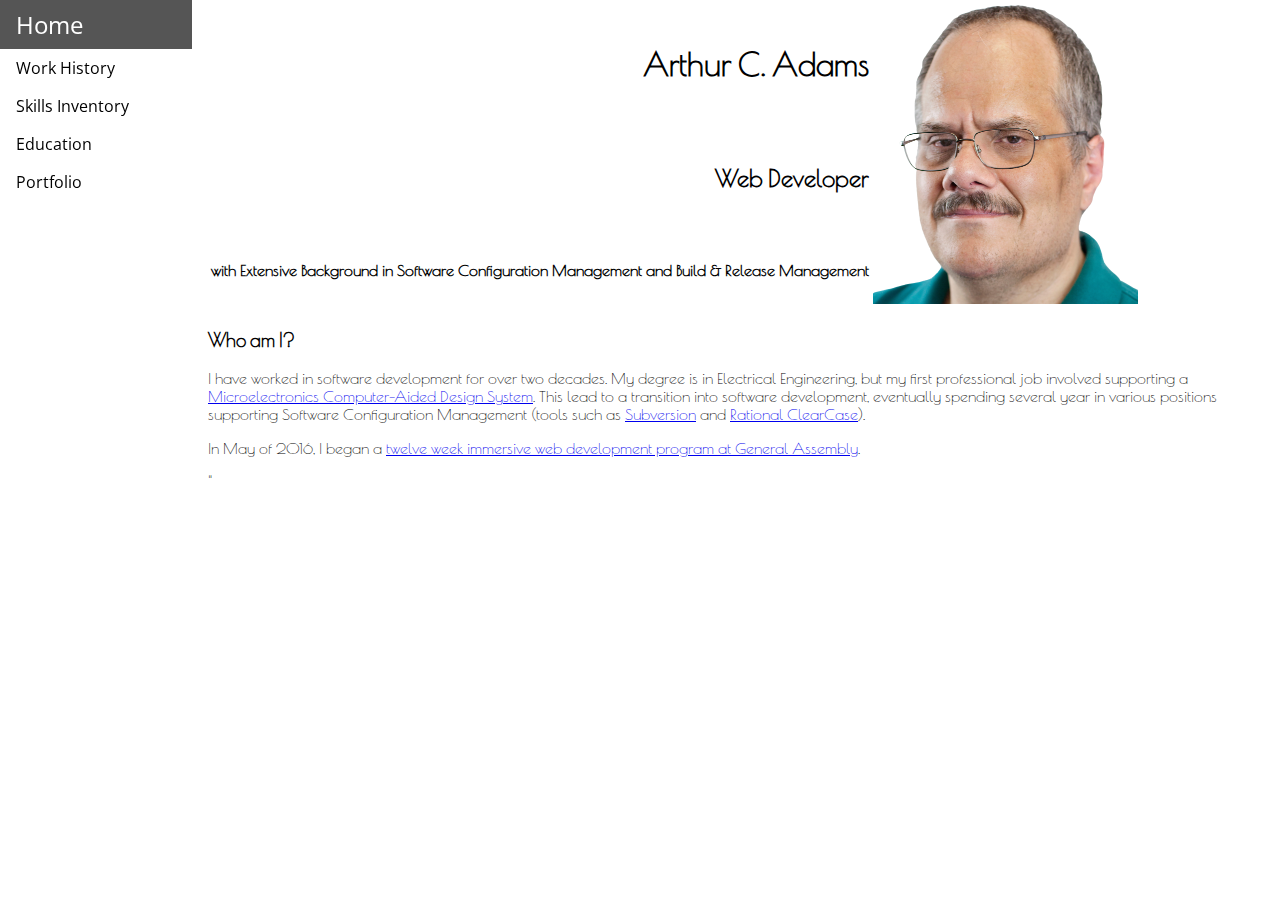
==== index.html @ 2fefac9b "loading files DRY-ly" ====
<!DOCTYPE html>
<html>
 <head>
  <title>Arthur C. Adams | About Me</title>
  <link rel="stylesheet" href="css/styles.css">
  <script src="https://ajax.googleapis.com/ajax/libs/jquery/1.12.2/jquery.min.js"></script>
  <script src="aca.js"></script>
  <meta charset="utf8">
 </head>
 <body>

<ul class="menu">
  <li class="menuitem" id="intro">Home</li>
  <li class="menuitem" id="history">Work History</li>
  <li class="menuitem" id="skills">Skills Inventory</li>
  <li class="menuitem" id="education">Education</li>
  <li class="menuitem" id="portfolio" class="active">Portfolio</li>
  <!--  <li href="about_me.html">About Me</li> -->
</ul>

  <div class="main">

    <table>
      <tr>
        <td><h1>Arthur C. Adams</h1></td><td rowspan="3"><img height="300" src="arthur.png"></img></td>
      </tr>
      <tr>
        <td><h2>Web Developer</h2></td>
      </tr>
      <tr>
        <td><h3>with Extensive Background in Software Configuration Management and
          Build &amp; Release Management</h3></td>
      </tr>
    </table>

    <table>
      <tr>
    </table>

    <div id="core"></div>

   </div>
 </body>
</html>
---- css/styles.css ----
@import 'https://fonts.googleapis.com/css?family=Open+Sans+Condensed:300|Poiret+One';

body {
    margin: 0;
}

ul.menu {
  list-style-type: none;
  margin: 0;
  padding: 0;
  width: 15%;
  height: 100%; /* Full height */
  position: fixed; /* Make it stick, even on scroll */
  overflow: auto; /* Enable scrolling if the sidenav has too much content */
  font-family: 'Open Sans Condensed', sans-serif;
}

ul.menu li {
    display: block;
    color: #000;
    padding: 8px 16px;
    text-decoration: none;
}

ul.menu li.active {
    background-color: black;
    color: white;
}

ul.menu li:hover:not(.active) {
    background-color: #555;
    color: white;
    font-size: 150%;

}

.main {
  font-family: 'Poiret One', cursive;
  margin-left:15%;
  padding:1px 16px;
}

td h1 {
  font-size: 200%;
  text-align: right;
}

td h2 {
  font-size: 150%;
  text-align: right;
}

td h3 {
  font-size: 100%;
  text-align: right;
}

.employer {
  font-size: 125%;
  font-weight: bolder;
}

.date_range {
  font-style: italic;
  font-weight: bold;
  padding-left: 5%;
}

.jobtitle {
  font-weight: bold;
  padding-left: 5%;
}

.duties {
  font-size: 90%;
  padding-left: 10%;
  text-indent: -5%;
}

.techs {
  font-size: 90%;
  padding-left: 10%;
  text-indent: -5%;
}

.school {
  font-size: 125%;
  font-weight: bolder;
}

.course {
  font-style: italic;
  font-weight: bold;
  padding-left: 5%;
}

.date_range {
  font-size: 90%;
  padding-left: 10%;
}

.location {
  font-size: 90%;
  padding-left: 10%;
}
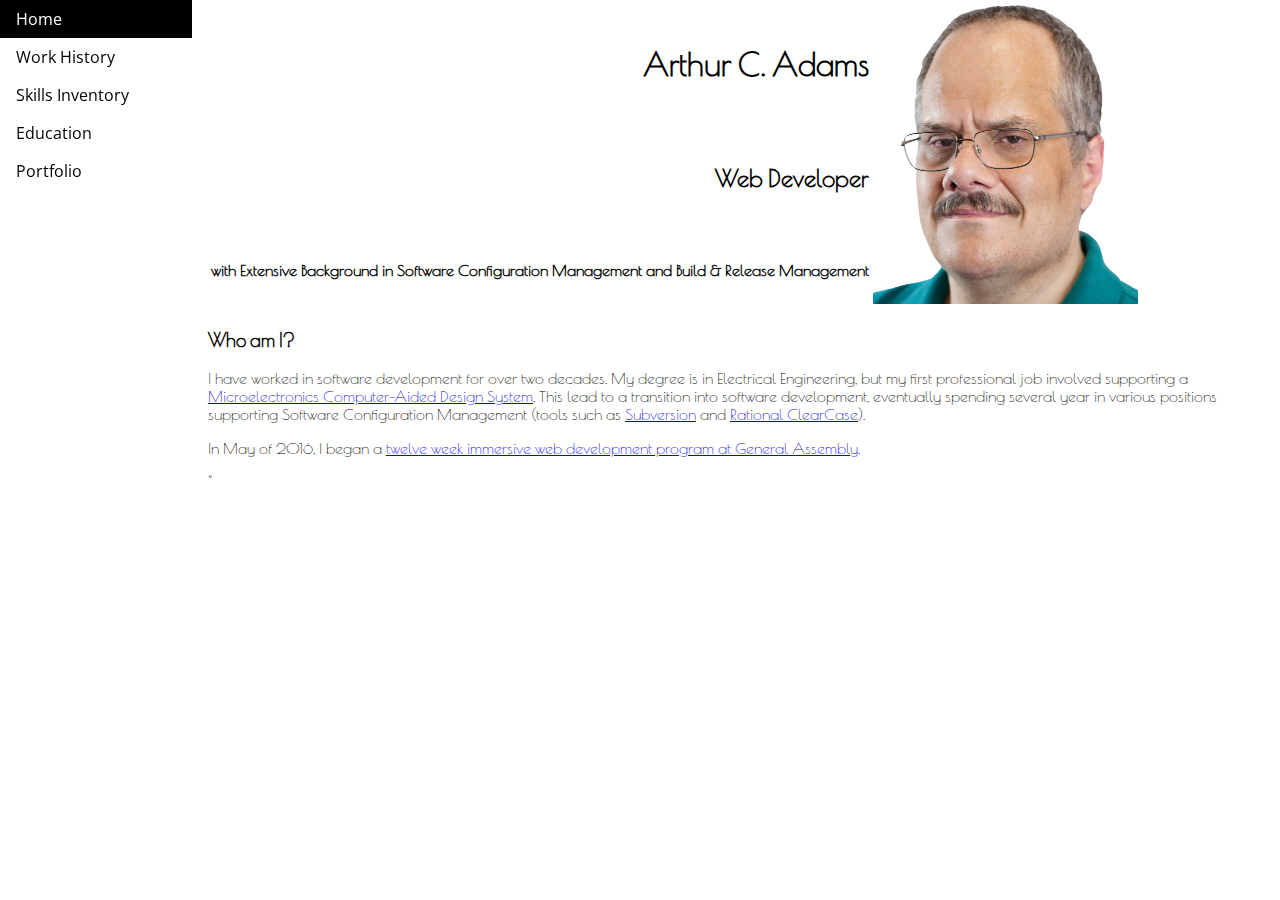
==== commit ce1fc39d: "start of portfolio page" ====
--- a/index.html
+++ b/index.html
@@ -2,7 +2,7 @@
 <!DOCTYPE html>
 <html>
  <head>
-  <title>Arthur C. Adams | About Me</title>
+  <title>Arthur C. Adams</title>
   <link rel="stylesheet" href="css/styles.css">
   <script src="https://ajax.googleapis.com/ajax/libs/jquery/1.12.2/jquery.min.js"></script>
   <script src="aca.js"></script>
@@ -15,7 +15,7 @@
   <li class="menuitem" id="history">Work History</li>
   <li class="menuitem" id="skills">Skills Inventory</li>
   <li class="menuitem" id="education">Education</li>
-  <li class="menuitem" id="portfolio" class="active">Portfolio</li>
+  <li class="menuitem" id="portfolio">Portfolio</li>
   <!--  <li href="about_me.html">About Me</li> -->
 </ul>
 
@@ -23,7 +23,7 @@
 
     <table>
       <tr>
-        <td><h1>Arthur C. Adams</h1></td><td rowspan="3"><img height="300" src="arthur.png"></img></td>
+        <td><h1>Arthur C. Adams</h1></td><td rowspan="3"><img height="300" class="portrait" src="arthur.png"></img></td>
       </tr>
       <tr>
         <td><h2>Web Developer</h2></td>
--- a/css/styles.css
+++ b/css/styles.css
@@ -2,6 +2,11 @@
 
 body {
     margin: 0;
+}
+
+#portrait {
+  padding-left: 5%;
+  padding-bottom: 5%;
 }
 
 ul.menu {
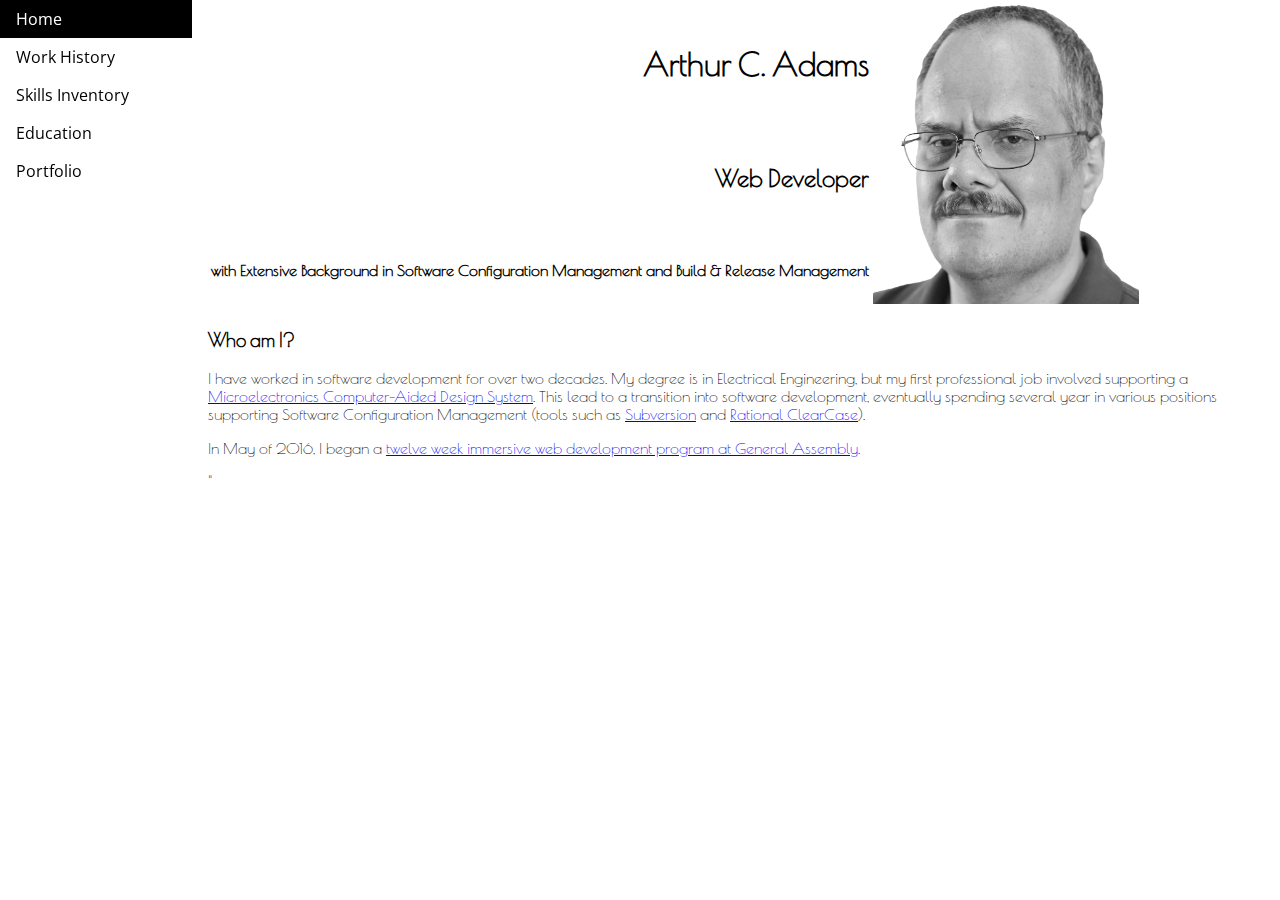
==== commit 9a1e7b5c: "new photo location, B&W portrait" ====
--- a/index.html
+++ b/index.html
@@ -23,7 +23,7 @@
 
     <table>
       <tr>
-        <td><h1>Arthur C. Adams</h1></td><td rowspan="3"><img height="300" class="portrait" src="arthur.png"></img></td>
+        <td><h1>Arthur C. Adams</h1></td><td rowspan="3"><img height="300" class="portrait" src="img/arthur.png"></img></td>
       </tr>
       <tr>
         <td><h2>Web Developer</h2></td>
--- a/css/styles.css
+++ b/css/styles.css
@@ -108,3 +108,7 @@
   font-size: 90%;
   padding-left: 10%;
 }
+
+#alphalist {
+  list-style-type: lower-alpha;
+}
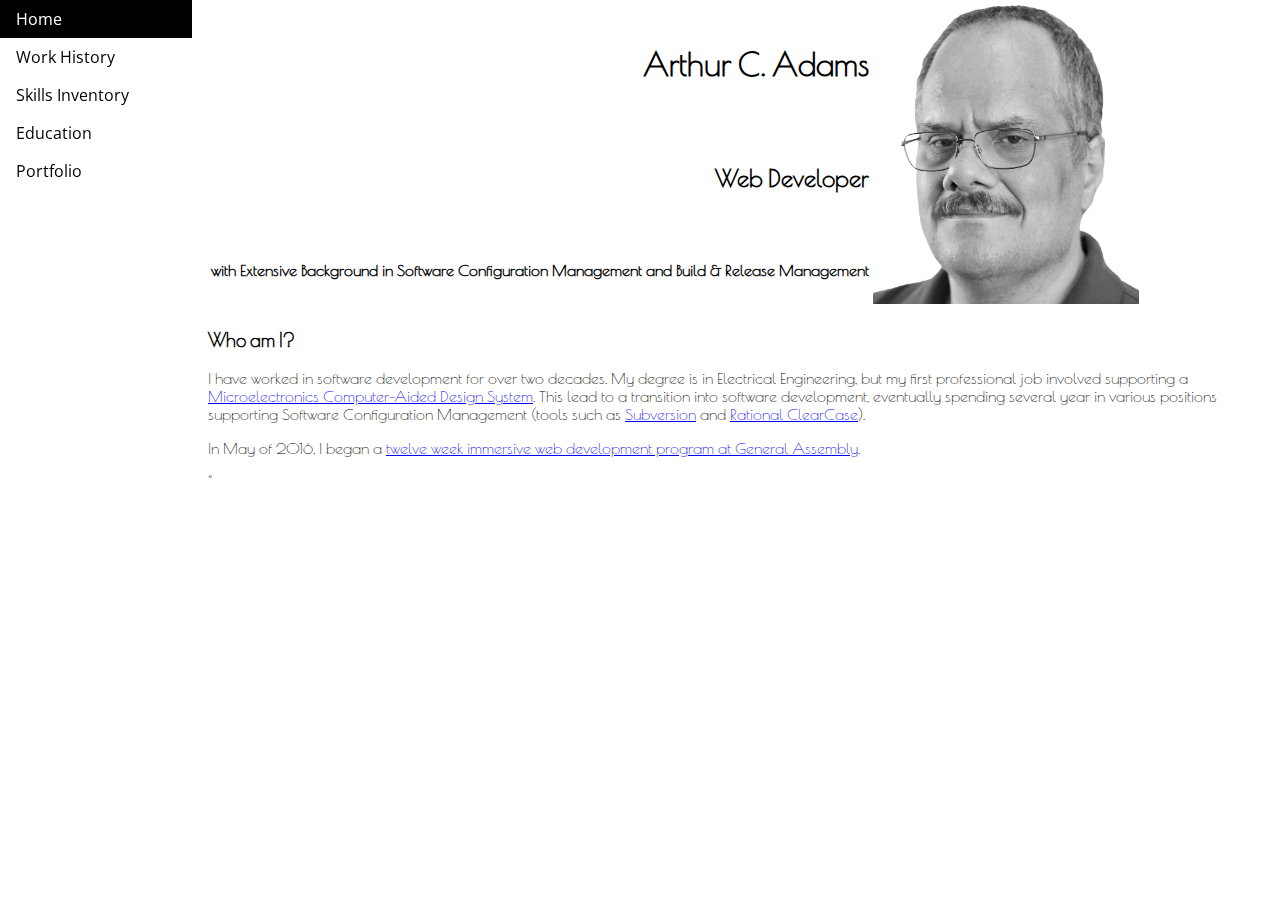
==== commit 2a199082: "added together theyre detectives to portfolio" ====
--- a/index.html
+++ b/index.html
@@ -41,5 +41,6 @@
     <div id="core"></div>
 
    </div>
+   
  </body>
 </html>
--- a/css/styles.css
+++ b/css/styles.css
@@ -109,6 +109,6 @@
   padding-left: 10%;
 }
 
-#alphalist {
+.alphalist {
   list-style-type: lower-alpha;
 }
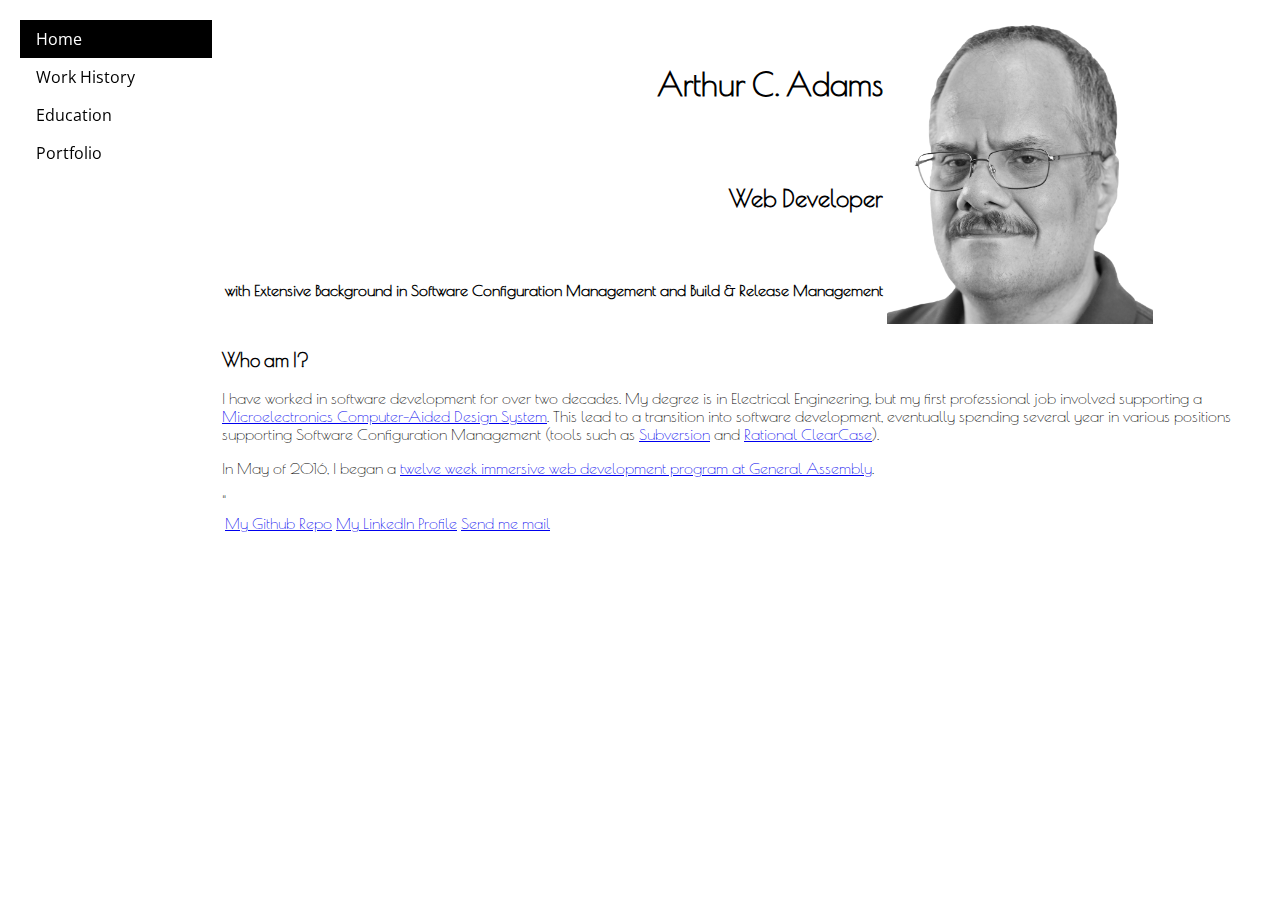
==== commit d6c951d9: "added this site to portfolio, portrait changes to color on hover, added footer with various links" ====
--- a/index.html
+++ b/index.html
@@ -13,7 +13,7 @@
 <ul class="menu">
   <li class="menuitem" id="intro">Home</li>
   <li class="menuitem" id="history">Work History</li>
-  <li class="menuitem" id="skills">Skills Inventory</li>
+<!--  <li class="menuitem" id="skills">Skills Inventory</li> -->
   <li class="menuitem" id="education">Education</li>
   <li class="menuitem" id="portfolio">Portfolio</li>
   <!--  <li href="about_me.html">About Me</li> -->
@@ -40,7 +40,14 @@
 
     <div id="core"></div>
 
+    <table>
+      <tr>
+        <td><a href="https://github.com/arthuradams">My Github Repo</a></td>
+        <td><a href="https://www.linkedin.com/in/arthurcadams">My LinkedIn Profile</a></td>
+        <td><a href="mailto:arthuradams@gmail.com?Subject=Contact%20via%20web%20page">Send me mail</a></td>
+      </tr>
+    </table>
    </div>
-   
+
  </body>
 </html>
--- a/css/styles.css
+++ b/css/styles.css
@@ -1,7 +1,7 @@
 @import 'https://fonts.googleapis.com/css?family=Open+Sans+Condensed:300|Poiret+One';
 
 body {
-    margin: 0;
+    margin: 20px;
 }
 
 #portrait {
@@ -112,3 +112,7 @@
 .alphalist {
   list-style-type: lower-alpha;
 }
+
+.portfoliotable table, th, td {
+
+}
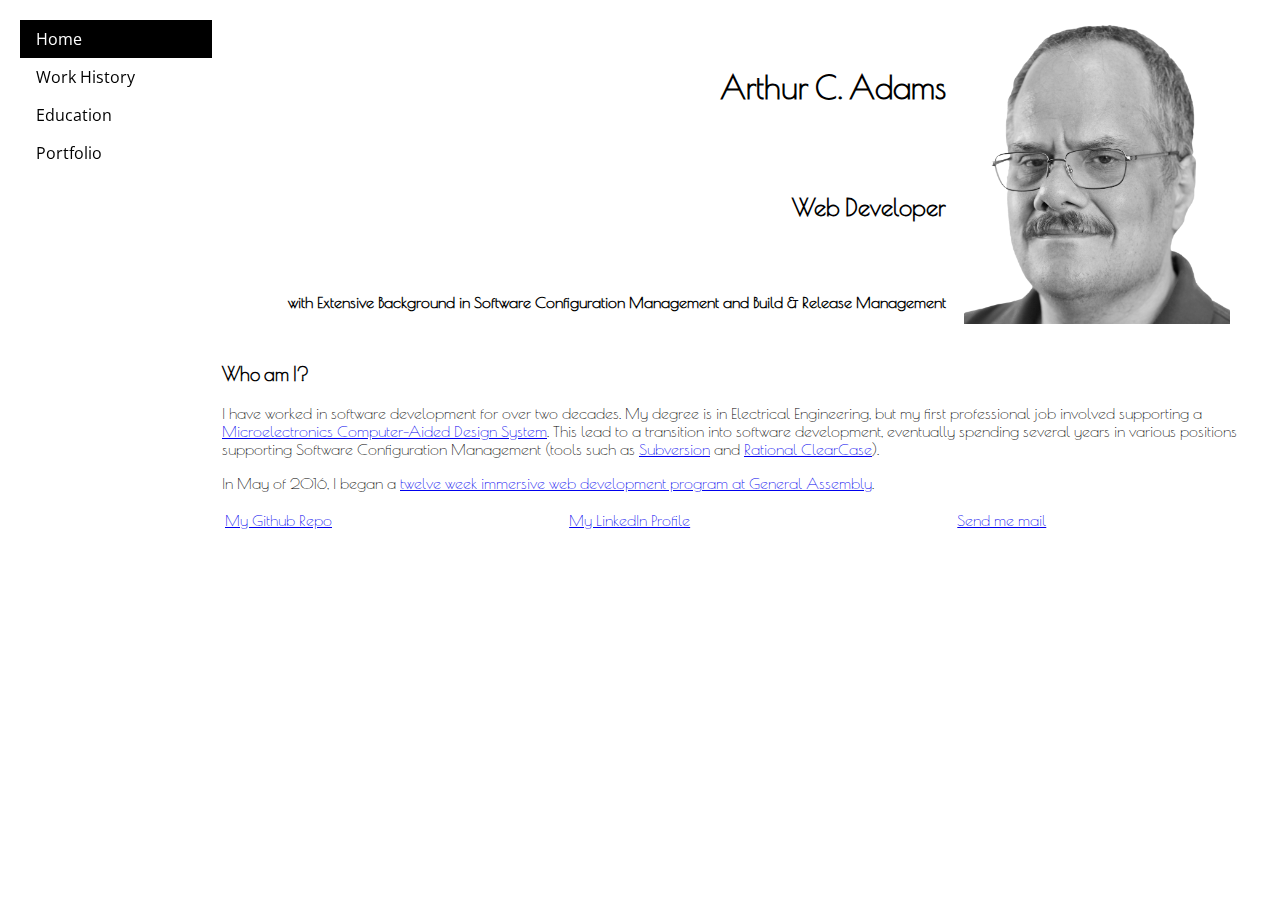
==== commit 653fa6af: "each separate text block now has its own style sheet; better formatting of portfolio table" ====
--- a/index.html
+++ b/index.html
@@ -21,7 +21,7 @@
 
   <div class="main">
 
-    <table>
+    <table class="header">
       <tr>
         <td><h1>Arthur C. Adams</h1></td><td rowspan="3"><img height="300" class="portrait" src="img/arthur.png"></img></td>
       </tr>
@@ -40,7 +40,7 @@
 
     <div id="core"></div>
 
-    <table>
+    <table class="footer">
       <tr>
         <td><a href="https://github.com/arthuradams">My Github Repo</a></td>
         <td><a href="https://www.linkedin.com/in/arthurcadams">My LinkedIn Profile</a></td>
--- a/css/styles.css
+++ b/css/styles.css
@@ -4,7 +4,7 @@
     margin: 20px;
 }
 
-#portrait {
+.portrait {
   padding-left: 5%;
   padding-bottom: 5%;
 }
@@ -60,59 +60,6 @@
   text-align: right;
 }
 
-.employer {
-  font-size: 125%;
-  font-weight: bolder;
+.header, .footer {
+  width: 100%
 }
-
-.date_range {
-  font-style: italic;
-  font-weight: bold;
-  padding-left: 5%;
-}
-
-.jobtitle {
-  font-weight: bold;
-  padding-left: 5%;
-}
-
-.duties {
-  font-size: 90%;
-  padding-left: 10%;
-  text-indent: -5%;
-}
-
-.techs {
-  font-size: 90%;
-  padding-left: 10%;
-  text-indent: -5%;
-}
-
-.school {
-  font-size: 125%;
-  font-weight: bolder;
-}
-
-.course {
-  font-style: italic;
-  font-weight: bold;
-  padding-left: 5%;
-}
-
-.date_range {
-  font-size: 90%;
-  padding-left: 10%;
-}
-
-.location {
-  font-size: 90%;
-  padding-left: 10%;
-}
-
-.alphalist {
-  list-style-type: lower-alpha;
-}
-
-.portfoliotable table, th, td {
-
-}
